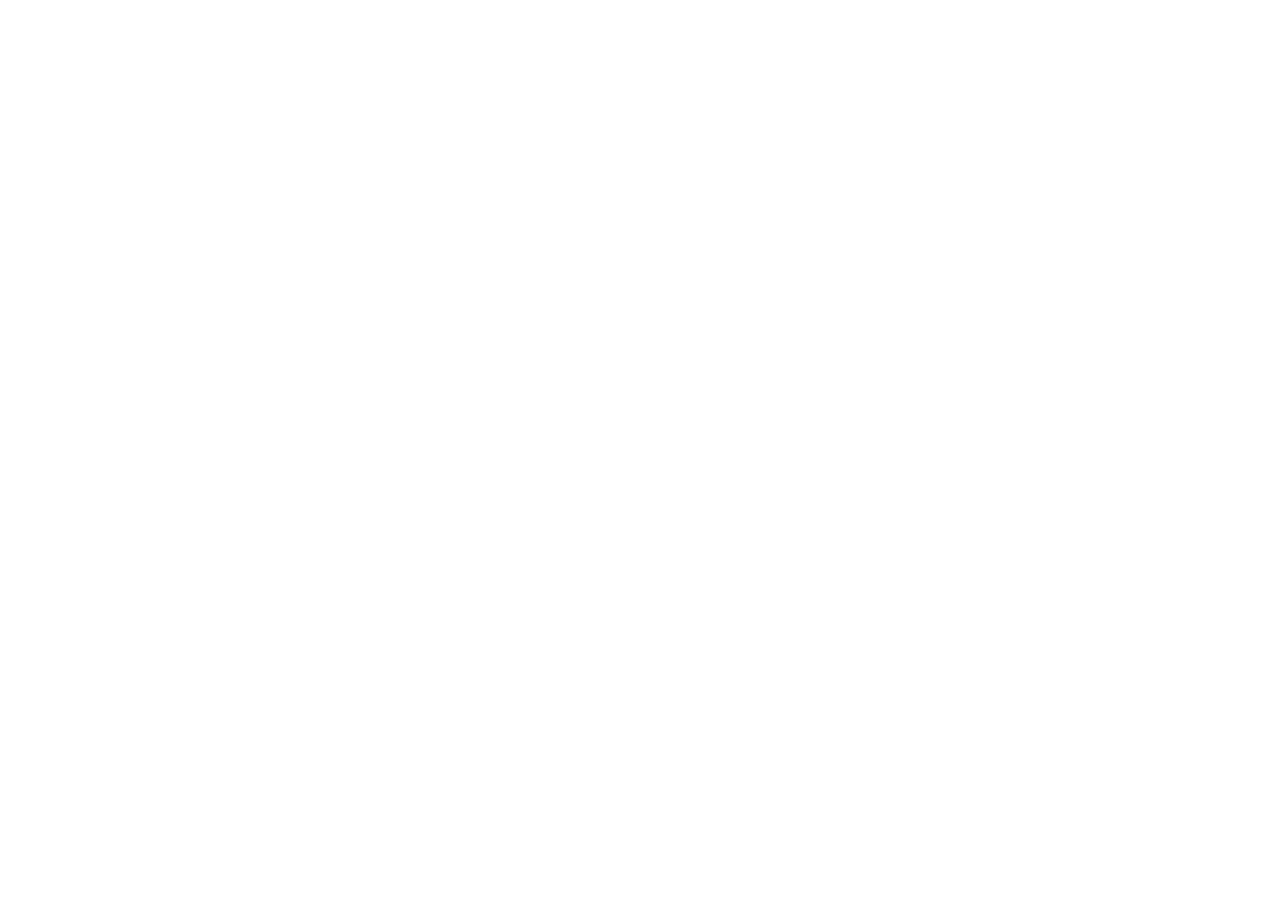
==== presentaciones/pyday_hurlingham_2025/index.html @ fc313da4 "agregar slides" ====
<!DOCTYPE html>
<html lang="es">
<head>
    <meta charset="utf-8">
    <meta name="viewport" content="width=device-width, initial-scale=1.0, maximum-scale=1.0, user-scalable=no">

    <title>Nada es Algo - PyDay Hurlingham 2025</title>

    <link rel="stylesheet" href="https://cdn.jsdelivr.net/npm/reveal.js@5.0.4/dist/reset.css">
    <link rel="stylesheet" href="https://cdn.jsdelivr.net/npm/reveal.js@5.0.4/dist/reveal.css">
    <link rel="stylesheet" href="https://cdn.jsdelivr.net/npm/reveal.js@5.0.4/dist/theme/black.css">

    <!-- Theme used for syntax highlighted code -->
    <link rel="stylesheet" href="https://cdn.jsdelivr.net/npm/reveal.js@5.0.4/plugin/highlight/monokai.css">

    <style>
        .reveal h1 { font-size: 2.5em; }
        .reveal h2 { font-size: 1.8em; }
        .reveal h3 { font-size: 1.3em; }
        .reveal pre { font-size: 0.55em; }
        .reveal code { font-size: 0.9em; }
        .reveal ul { font-size: 0.9em; }
        .reveal blockquote { font-style: italic; }
    </style>
</head>
<body>
    <div class="reveal">
        <div class="slides">
            <section data-markdown="slides.md"
                     data-separator="^---$"
                     data-separator-vertical="^----$"
                     data-separator-notes="^Note:"
                     data-charset="utf-8">
            </section>
        </div>
    </div>

    <script src="https://cdn.jsdelivr.net/npm/reveal.js@5.0.4/dist/reveal.js"></script>
    <script src="https://cdn.jsdelivr.net/npm/reveal.js@5.0.4/plugin/notes/notes.js"></script>
    <script src="https://cdn.jsdelivr.net/npm/reveal.js@5.0.4/plugin/markdown/markdown.js"></script>
    <script src="https://cdn.jsdelivr.net/npm/reveal.js@5.0.4/plugin/highlight/highlight.js"></script>

    <script>
        // More info about initialization & config:
        // - https://revealjs.com/initialization/
        // - https://revealjs.com/config/
        Reveal.initialize({
            hash: true,
            center: true,
            transition: 'slide',
            // Learn about plugins: https://revealjs.com/plugins/
            plugins: [ RevealMarkdown, RevealHighlight, RevealNotes ]
        });
    </script>
</body>
</html>
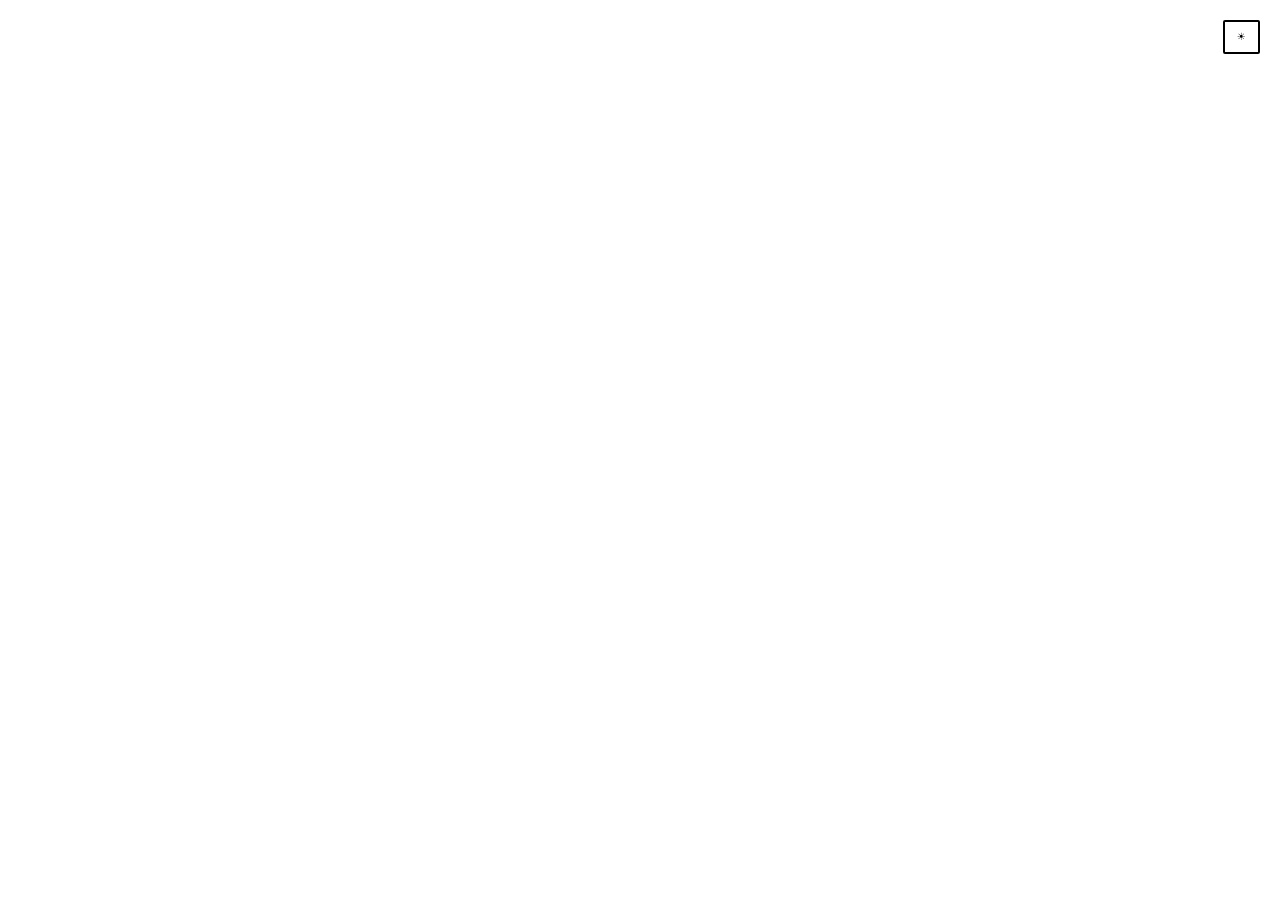
==== commit a3497156: "agregar formato" ====
--- a/presentaciones/pyday_hurlingham_2025/index.html
+++ b/presentaciones/pyday_hurlingham_2025/index.html
@@ -4,32 +4,39 @@
     <meta charset="utf-8">
     <meta name="viewport" content="width=device-width, initial-scale=1.0, maximum-scale=1.0, user-scalable=no">
 
-    <title>Nada es Algo - PyDay Hurlingham 2025</title>
+    <title>Nadie nada nunca - PyDay Hurlingham 2025</title>
+
+    <!-- Phorma Scientific Fonts -->
+    <link rel="preconnect" href="https://fonts.googleapis.com">
+    <link rel="preconnect" href="https://fonts.gstatic.com" crossorigin>
+    <link href="https://fonts.googleapis.com/css2?family=Inter:wght@400;600;700&family=JetBrains+Mono:wght@400;700&display=swap" rel="stylesheet">
 
     <link rel="stylesheet" href="https://cdn.jsdelivr.net/npm/reveal.js@5.0.4/dist/reset.css">
     <link rel="stylesheet" href="https://cdn.jsdelivr.net/npm/reveal.js@5.0.4/dist/reveal.css">
-    <link rel="stylesheet" href="https://cdn.jsdelivr.net/npm/reveal.js@5.0.4/dist/theme/black.css">
+
+    <!-- Custom Phorma Scientific Theme -->
+    <link rel="stylesheet" href="phorma-theme.css">
 
     <!-- Theme used for syntax highlighted code -->
-    <link rel="stylesheet" href="https://cdn.jsdelivr.net/npm/reveal.js@5.0.4/plugin/highlight/monokai.css">
+    <link rel="stylesheet" href="https://cdnjs.cloudflare.com/ajax/libs/highlight.js/11.9.0/styles/github.min.css" id="highlight-theme-light">
+    <link rel="stylesheet" href="https://cdnjs.cloudflare.com/ajax/libs/highlight.js/11.9.0/styles/github-dark.min.css" id="highlight-theme-dark" disabled>
 
     <style>
-        .reveal h1 { font-size: 2.5em; }
-        .reveal h2 { font-size: 1.8em; }
-        .reveal h3 { font-size: 1.3em; }
-        .reveal pre { font-size: 0.55em; }
-        .reveal code { font-size: 0.9em; }
-        .reveal ul { font-size: 0.9em; }
-        .reveal blockquote { font-style: italic; }
+        /* Additional custom overrides if needed */
     </style>
 </head>
 <body>
+    <!-- Theme Toggle Button -->
+    <button class="theme-toggle" id="themeToggle" aria-label="Toggle theme">
+        <span class="theme-icon">☀️</span>
+    </button>
+
     <div class="reveal">
         <div class="slides">
             <section data-markdown="slides.md"
                      data-separator="^---$"
-                     data-separator-vertical="^----$"
-                     data-separator-notes="^Note:"
+                     data-separator-vertical="^--$"
+                     data-separator-notes="^NOTES:"
                      data-charset="utf-8">
             </section>
         </div>
@@ -41,6 +48,41 @@
     <script src="https://cdn.jsdelivr.net/npm/reveal.js@5.0.4/plugin/highlight/highlight.js"></script>
 
     <script>
+        // Theme Toggle Functionality
+        const themeToggle = document.getElementById('themeToggle');
+        const themeIcon = themeToggle.querySelector('.theme-icon');
+        const htmlElement = document.documentElement;
+        const lightTheme = document.getElementById('highlight-theme-light');
+        const darkTheme = document.getElementById('highlight-theme-dark');
+
+        // Load saved theme preference or default to light
+        const savedTheme = localStorage.getItem('phorma-theme') || 'light';
+        if (savedTheme === 'dark') {
+            htmlElement.setAttribute('data-theme', 'dark');
+            themeIcon.textContent = '🌙';
+            lightTheme.disabled = true;
+            darkTheme.disabled = false;
+        }
+
+        // Toggle theme
+        themeToggle.addEventListener('click', () => {
+            const currentTheme = htmlElement.getAttribute('data-theme');
+            const newTheme = currentTheme === 'dark' ? 'light' : 'dark';
+
+            htmlElement.setAttribute('data-theme', newTheme);
+            localStorage.setItem('phorma-theme', newTheme);
+
+            if (newTheme === 'dark') {
+                themeIcon.textContent = '🌙';
+                lightTheme.disabled = true;
+                darkTheme.disabled = false;
+            } else {
+                themeIcon.textContent = '☀️';
+                lightTheme.disabled = false;
+                darkTheme.disabled = true;
+            }
+        });
+
         // More info about initialization & config:
         // - https://revealjs.com/initialization/
         // - https://revealjs.com/config/
--- a/presentaciones/pyday_hurlingham_2025/phorma-theme.css
+++ b/presentaciones/pyday_hurlingham_2025/phorma-theme.css
@@ -0,0 +1,464 @@
+/*
+ * Phorma Scientific - Reveal.js Theme
+ * Based on Phorma Scientific brand identity
+ * Light and Dark theme variants
+ */
+
+/* ==========================================
+   THEME VARIABLES
+   ========================================== */
+
+:root {
+  /* Light Theme (default) */
+  --r-background-color: #FFFFFF;
+  --r-main-color: #000000;
+  --r-heading-color: #000000;
+  --r-link-color: #000000;
+  --r-link-color-hover: #666666;
+  --r-selection-background-color: #000000;
+  --r-selection-color: #FFFFFF;
+
+  /* Phorma brand colors */
+  --color-grey: #E5E5E5;
+  --color-grey-dark: #333333;
+  --color-muted: #666666;
+  --color-border: #000000;
+
+  /* Typography */
+  --r-main-font: 'Inter', -apple-system, BlinkMacSystemFont, 'Helvetica Neue', sans-serif;
+  --r-heading-font: 'JetBrains Mono', 'Fira Code', 'Courier New', monospace;
+  --r-code-font: 'JetBrains Mono', 'Fira Code', 'Courier New', monospace;
+
+  --r-main-font-size: 38px;
+  --r-heading-letter-spacing: -0.02em;
+  --r-heading-text-transform: none;
+  --r-heading-font-weight: 700;
+
+  /* Spacing */
+  --r-block-margin: 20px;
+  --r-heading-margin: 0 0 20px 0;
+
+  /* Transitions */
+  --transition-fast: 150ms ease;
+  --transition-base: 250ms ease;
+}
+
+/* Dark Theme */
+[data-theme="dark"] {
+  --r-background-color: #0a0a0a;
+  --r-main-color: #FFFFFF;
+  --r-heading-color: #FFFFFF;
+  --r-link-color: #FFFFFF;
+  --r-link-color-hover: #999999;
+  --r-selection-background-color: #FFFFFF;
+  --r-selection-color: #000000;
+
+  --color-grey: #1a1a1a;
+  --color-grey-dark: #cccccc;
+  --color-muted: #999999;
+  --color-border: #FFFFFF;
+}
+
+/* ==========================================
+   BASE STYLES
+   ========================================== */
+
+.reveal {
+  font-family: var(--r-main-font);
+  font-size: var(--r-main-font-size);
+  font-weight: 400;
+  color: var(--r-main-color);
+}
+
+.reveal-viewport {
+  background: var(--r-background-color);
+  background-color: var(--r-background-color);
+}
+
+/* ==========================================
+   TYPOGRAPHY
+   ========================================== */
+
+.reveal h1,
+.reveal h2,
+.reveal h3,
+.reveal h4,
+.reveal h5,
+.reveal h6 {
+  margin: var(--r-heading-margin);
+  color: var(--r-heading-color);
+  font-family: var(--r-heading-font);
+  font-weight: var(--r-heading-font-weight);
+  letter-spacing: var(--r-heading-letter-spacing);
+  line-height: 1.2;
+  text-transform: var(--r-heading-text-transform);
+  word-wrap: break-word;
+}
+
+.reveal h1 {
+  font-size: 2.5em;
+}
+
+.reveal h2 {
+  font-size: 1.8em;
+}
+
+.reveal h3 {
+  font-size: 1.4em;
+}
+
+.reveal h4 {
+  font-size: 1.2em;
+}
+
+.reveal p {
+  margin: var(--r-block-margin) 0;
+  line-height: 1.6;
+}
+
+.reveal strong,
+.reveal b {
+  font-weight: 700;
+}
+
+.reveal em {
+  font-style: italic;
+}
+
+/* ==========================================
+   LINKS
+   ========================================== */
+
+.reveal a {
+  color: var(--r-link-color);
+  text-decoration: none;
+  transition: opacity var(--transition-fast);
+  border-bottom: 1px solid var(--color-border);
+}
+
+.reveal a:hover {
+  color: var(--r-link-color-hover);
+  opacity: 0.6;
+}
+
+/* ==========================================
+   CODE BLOCKS
+   ========================================== */
+
+/* Remove ALL borders and backgrounds from pre elements */
+.reveal pre,
+.reveal pre.code-wrapper,
+.reveal div.code-wrapper pre,
+.reveal section > pre,
+.reveal .fragment > pre,
+.reveal .slides section pre {
+  display: block;
+  position: relative;
+  width: 100%;
+  margin: var(--r-block-margin) auto;
+  text-align: left;
+  font-size: 0.55em;
+  font-family: var(--r-code-font);
+  line-height: 1.4;
+  word-wrap: break-word;
+  box-shadow: none !important;
+  border: none !important;
+  background: transparent !important;
+  padding: 0 !important;
+}
+
+/* Inline code styling */
+.reveal code {
+  font-family: var(--r-code-font);
+  font-size: 0.9em;
+  background: var(--color-grey);
+  padding: 0.125rem 0.375rem;
+  border-radius: 2px;
+  border: none;
+}
+
+/* Code blocks - THIS is where the border should be */
+.reveal pre code,
+.reveal pre > code,
+.reveal section pre code,
+.reveal .fragment pre code,
+.reveal .slides section pre code {
+  display: block;
+  padding: 1em !important;
+  overflow: auto;
+  max-height: 600px;
+  word-wrap: normal;
+  background: var(--color-grey) !important;
+  border-radius: 0;
+  border: 2px solid var(--color-border) !important;
+  box-shadow: none !important;
+}
+
+/* Remove borders from ANY wrapper divs or containers */
+.reveal .code-wrapper,
+.reveal div.code-wrapper,
+.reveal pre[data-line-numbers],
+.reveal .hljs,
+.reveal .hljs-ln,
+.reveal .hljs-ln-line,
+.reveal table.hljs-ln {
+  border: none !important;
+  background: transparent !important;
+  box-shadow: none !important;
+}
+
+/* Remove borders from line number elements */
+.reveal .hljs-ln-numbers,
+.reveal .hljs-ln-code,
+.reveal .hljs-ln-n,
+.reveal td.hljs-ln-numbers,
+.reveal td.hljs-ln-code {
+  border: none !important;
+  background: transparent !important;
+}
+
+/* ==========================================
+   LISTS
+   ========================================== */
+
+.reveal ul,
+.reveal ol {
+  display: block;
+  text-align: left;
+  margin: 0 0 0 1em;
+  font-size: 0.9em;
+}
+
+.reveal ul {
+  list-style-type: none;
+}
+
+.reveal ul li {
+  position: relative;
+  padding-left: 1.5em;
+  margin-bottom: 0.5em;
+}
+
+.reveal ul li::before {
+  content: '▸';
+  position: absolute;
+  left: 0;
+  font-family: var(--r-code-font);
+  color: var(--r-main-color);
+}
+
+.reveal ol {
+  list-style-type: decimal;
+}
+
+/* ==========================================
+   QUOTES
+   ========================================== */
+
+.reveal blockquote {
+  display: block;
+  position: relative;
+  width: 90%;
+  margin: var(--r-block-margin) auto;
+  padding: 1em;
+  font-style: italic;
+  background: var(--color-grey);
+  border-left: 4px solid var(--color-border);
+  box-shadow: none;
+}
+
+.reveal blockquote p:first-child,
+.reveal blockquote p:last-child {
+  display: inline-block;
+}
+
+/* ==========================================
+   IMAGES
+   ========================================== */
+
+.reveal section img {
+  margin: 15px 0px;
+  background: transparent;
+  border: none;
+  box-shadow: none;
+}
+
+/* ==========================================
+   TABLES
+   ========================================== */
+
+.reveal table {
+  margin: auto;
+  border-collapse: collapse;
+  border-spacing: 0;
+  border: 2px solid var(--color-border);
+}
+
+.reveal table th {
+  font-weight: 700;
+  font-family: var(--r-code-font);
+  text-transform: uppercase;
+  font-size: 0.8em;
+  letter-spacing: 0.05em;
+  background: var(--color-grey);
+}
+
+.reveal table th,
+.reveal table td {
+  text-align: left;
+  padding: 0.5em 1em;
+  border: 1px solid var(--color-border);
+}
+
+.reveal table tr:nth-child(even) {
+  background-color: var(--color-grey);
+}
+
+/* ==========================================
+   UTILITY CLASSES
+   ========================================== */
+
+.reveal .text-mono {
+  font-family: var(--r-code-font);
+}
+
+.reveal .text-muted {
+  color: var(--color-muted);
+}
+
+.reveal .text-upper {
+  text-transform: uppercase;
+  letter-spacing: 0.05em;
+}
+
+/* Buttons/CTAs */
+.reveal .btn {
+  display: inline-block;
+  font-family: var(--r-code-font);
+  font-size: 0.7em;
+  text-transform: uppercase;
+  letter-spacing: 0.05em;
+  padding: 0.8em 1.5em;
+  border: 2px solid var(--color-border);
+  background: var(--r-background-color);
+  color: var(--r-main-color);
+  cursor: pointer;
+  transition: all var(--transition-base);
+  text-decoration: none;
+}
+
+.reveal .btn:hover {
+  background: var(--r-main-color);
+  color: var(--r-background-color);
+  transform: translateY(-2px);
+  box-shadow: 4px 4px 0 var(--color-border);
+}
+
+/* Highlight box */
+.reveal .highlight-box {
+  background: var(--color-grey);
+  border-left: 4px solid var(--color-border);
+  padding: 1em;
+  margin: 1em 0;
+}
+
+/* ==========================================
+   FRAGMENT STYLES
+   ========================================== */
+
+.reveal .fragment {
+  transition: all var(--transition-base);
+}
+
+/* ==========================================
+   PROGRESS BAR
+   ========================================== */
+
+.reveal .progress {
+  background: var(--color-grey);
+  color: var(--r-main-color);
+  height: 3px;
+}
+
+.reveal .progress span {
+  background: var(--r-main-color);
+}
+
+/* ==========================================
+   CONTROLS
+   ========================================== */
+
+.reveal .controls {
+  color: var(--r-main-color);
+}
+
+/* ==========================================
+   SLIDE NUMBER
+   ========================================== */
+
+.reveal .slide-number {
+  font-family: var(--r-code-font);
+  font-size: 0.6em;
+  color: var(--r-main-color);
+  background-color: transparent;
+}
+
+/* ==========================================
+   RESPONSIVE ADJUSTMENTS
+   ========================================== */
+
+@media screen and (max-width: 768px) {
+  .reveal {
+    font-size: 28px;
+  }
+
+  .reveal h1 {
+    font-size: 2em;
+  }
+
+  .reveal h2 {
+    font-size: 1.5em;
+  }
+
+  .reveal pre {
+    font-size: 0.45em;
+  }
+}
+
+/* ==========================================
+   DARK/LIGHT THEME TOGGLE
+   ========================================== */
+
+.theme-toggle {
+  position: fixed;
+  top: 20px;
+  right: 20px;
+  z-index: 100;
+  padding: 0.5em 1em;
+  background: var(--r-background-color);
+  border: 2px solid var(--color-border);
+  border-radius: 2px;
+  cursor: pointer;
+  font-family: var(--r-code-font);
+  font-size: 0.8em;
+  color: var(--r-main-color);
+  transition: all var(--transition-fast);
+}
+
+.theme-toggle:hover {
+  background: var(--r-main-color);
+  color: var(--r-background-color);
+  transform: rotate(180deg);
+}
+
+/* ==========================================
+   PRINT STYLES
+   ========================================== */
+
+@media print {
+  .reveal .progress,
+  .reveal .controls,
+  .theme-toggle {
+    display: none !important;
+  }
+}
